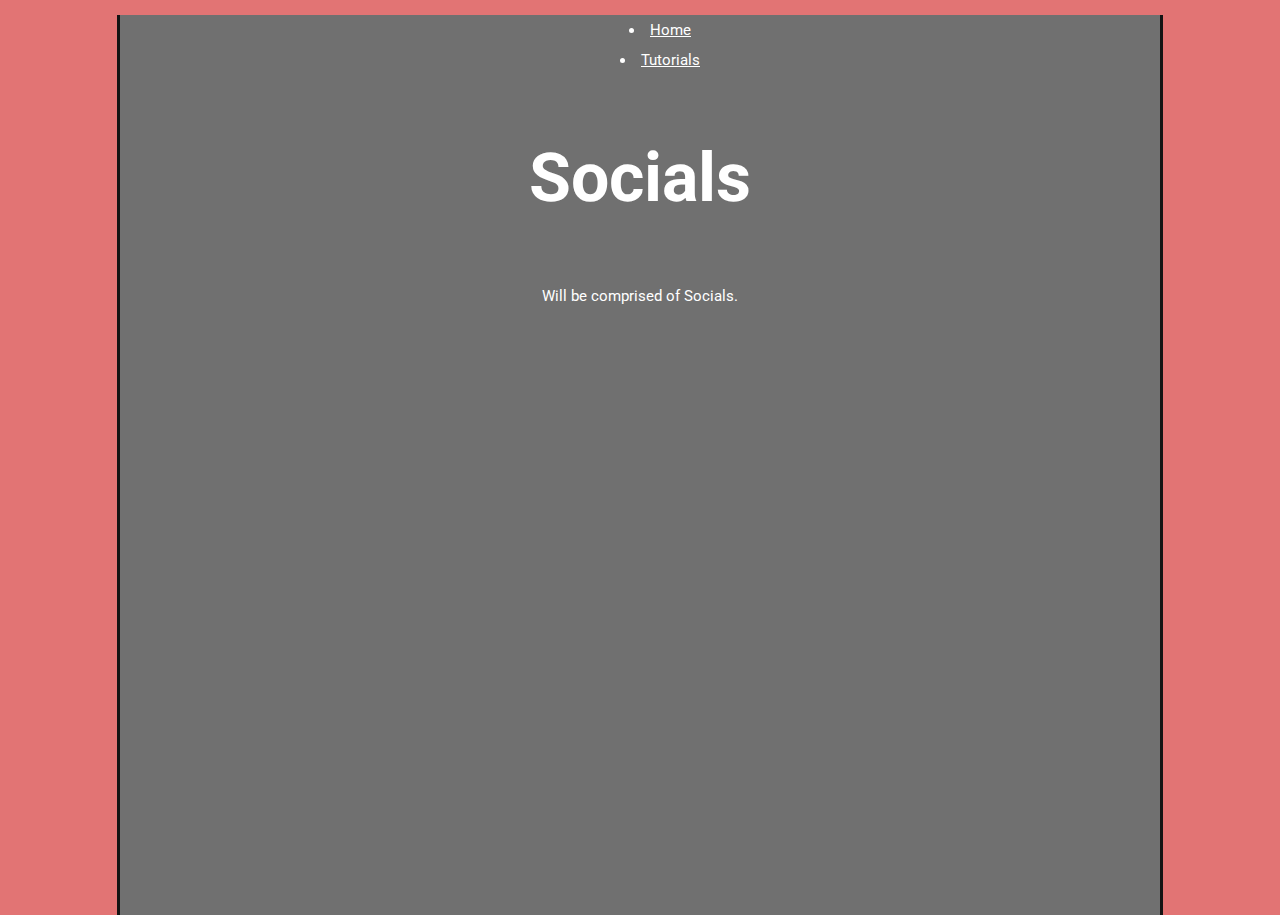
==== socials.html @ 53ef8cd3 "adding new pages" ====
<!DOCTYPE html>
<html lang="en-US">
    <head>
        <title>WebDev Learning #1: Socials</title>
        <meta charset="utf-8">

        <link href="styles/style.css" rel="stylesheet">
        <link href="https://fonts.googleapis.com/css?family=Roboto" rel="stylesheet">
    </head>
    <body>
        <ul>
            <li><a href="index.html">Home</a></li>
            <li><a href="tutorials.html">Tutorials</a></li>
        </ul>
        <h1>Socials</h1>
        <p>Will be comprised of Socials.</p>
    </body>
</html>
---- styles/style.css ----
html {
    font-size: 15px;
    font-family: 'Roboto';
    font-style: normal;
    font-weight: 400;
    src: url(https://fonts.gstatic.com/s/roboto/v29/KFOmCnqEu92Fr1Mu72xKOzY.woff2) format('woff2');
    unicode-range: U+0460-052F, U+1C80-1C88, U+20B4, U+2DE0-2DFF, U+A640-A69F, U+FE2E-FE2F;

    text-align: center;
    line-height: 2;
    
    background-color: rgb(226, 116, 116);
    color: black;

    height: 100%
}

body{
    width: 1000px;
    min-height: 100%;
    margin: 0 auto;
    padding: 0 20px;
    background-color: rgb(112, 112, 112);
    color: white;
    border-left: solid rgb(20, 20, 20);
    border-right: solid rgb(20, 20, 20);
}

img{
    display: block;
    margin: 0 auto;
}

h1 {
    margin: 0;
    padding: 20px 0;
    font-size: 68px;
}

h2 {
    margin: 0;
    padding: 15px 0 0;
    font-size: 30px;
}

ul{
    text-align: center;
    list-style: inside;
}

a {
    color: white;
}

a:hover {
    color: red;
}
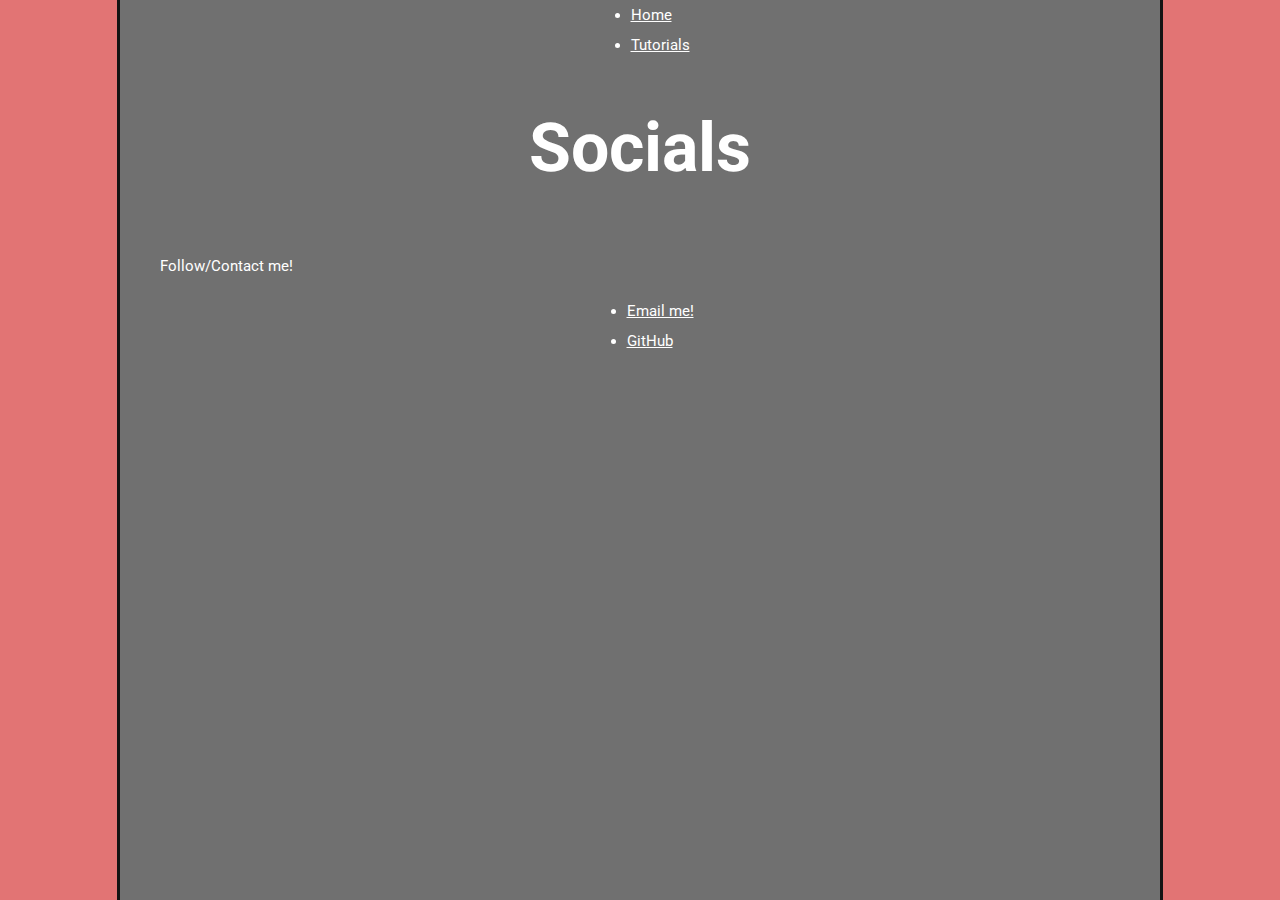
==== commit 4622f14f: "Merge pull request #1 from MintGreenTea/laptop" ====
--- a/socials.html
+++ b/socials.html
@@ -13,6 +13,10 @@
             <li><a href="tutorials.html">Tutorials</a></li>
         </ul>
         <h1>Socials</h1>
-        <p>Will be comprised of Socials.</p>
+        <p>Follow/Contact me!</p>
+        <ul>
+            <li><a href="mailto:chase.gastrock2@gmail.com">Email me!</a></li>
+            <li><a href="https://github.com/MintGreenTea">GitHub</a></li>
+        </ul>
     </body>
 </html>--- a/styles/style.css
+++ b/styles/style.css
@@ -6,7 +6,7 @@
     src: url(https://fonts.gstatic.com/s/roboto/v29/KFOmCnqEu92Fr1Mu72xKOzY.woff2) format('woff2');
     unicode-range: U+0460-052F, U+1C80-1C88, U+20B4, U+2DE0-2DFF, U+A640-A69F, U+FE2E-FE2F;
 
-    text-align: center;
+    text-align: left;
     line-height: 2;
     
     background-color: rgb(226, 116, 116);
@@ -35,17 +35,28 @@
     margin: 0;
     padding: 20px 0;
     font-size: 68px;
+    text-align: center;
 }
 
 h2 {
     margin: 0;
     padding: 15px 0 0;
     font-size: 30px;
+    text-align: center;
+}
+
+p {
+    padding: 0 20px;
 }
 
 ul{
-    text-align: center;
-    list-style: inside;
+    display: table;
+    margin: 0 auto;
+}
+ul.links{
+    display: table;
+    margin: 0;
+    padding: 10px 40px;
 }
 
 a {
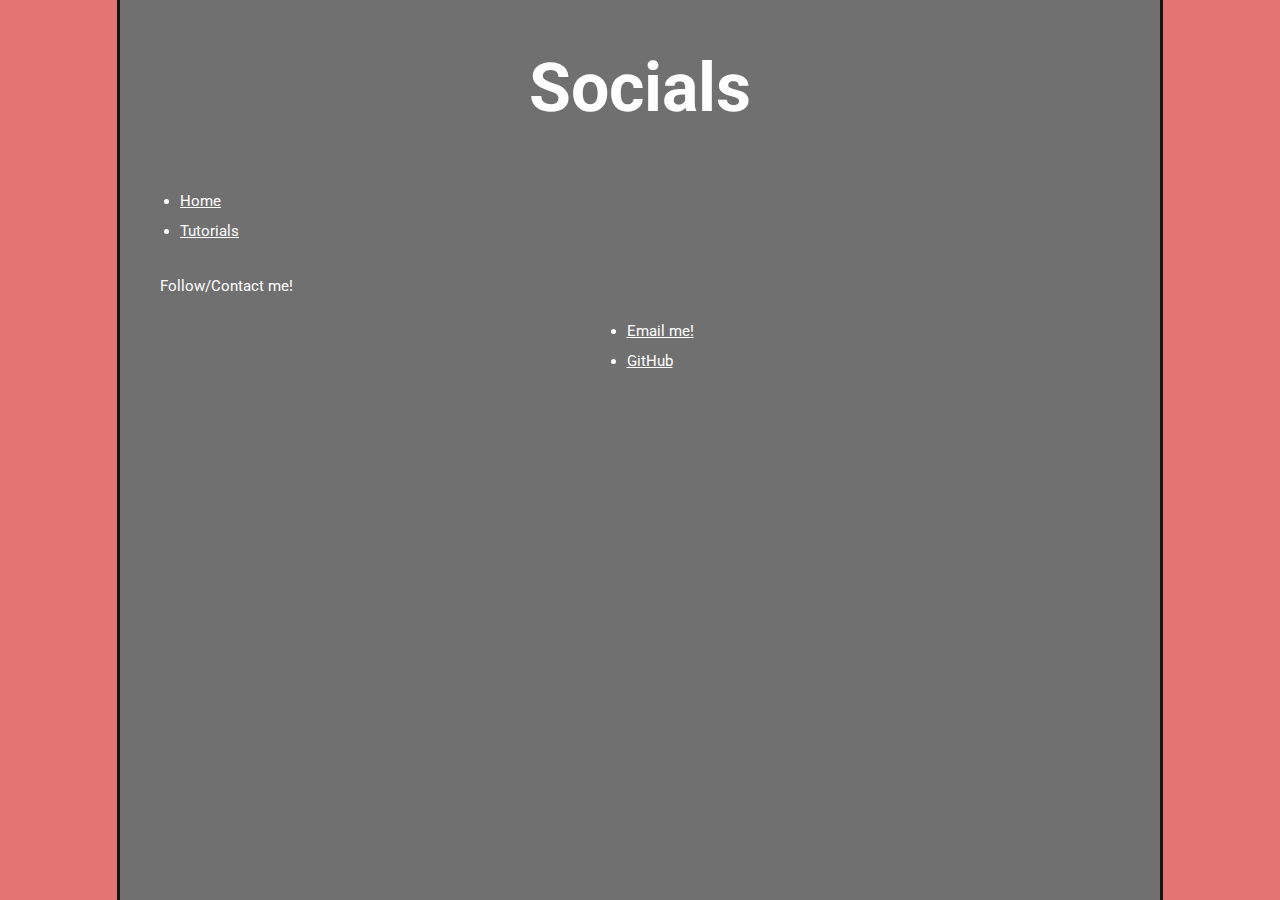
==== commit 7ef5d52f: "JS focus, shifting to private repo test-repo" ====
--- a/socials.html
+++ b/socials.html
@@ -8,15 +8,23 @@
         <link href="https://fonts.googleapis.com/css?family=Roboto" rel="stylesheet">
     </head>
     <body>
-        <ul>
-            <li><a href="index.html">Home</a></li>
-            <li><a href="tutorials.html">Tutorials</a></li>
-        </ul>
-        <h1>Socials</h1>
-        <p>Follow/Contact me!</p>
-        <ul>
-            <li><a href="mailto:chase.gastrock2@gmail.com">Email me!</a></li>
-            <li><a href="https://github.com/MintGreenTea">GitHub</a></li>
-        </ul>
+        <header>
+            <h1>Socials</h1>
+        </header>
+        
+        <nav>
+            <ul class="links">
+                <li><a href="index.html">Home</a></li>
+                <li><a href="tutorials.html">Tutorials</a></li>
+            </ul>
+        </nav>
+        
+        <main>
+            <p>Follow/Contact me!</p>
+            <ul>
+                <li><a href="mailto:chase.gastrock2@gmail.com">Email me!</a></li>
+                <li><a href="https://github.com/MintGreenTea">GitHub</a></li>
+            </ul>
+        </main>
     </body>
 </html>